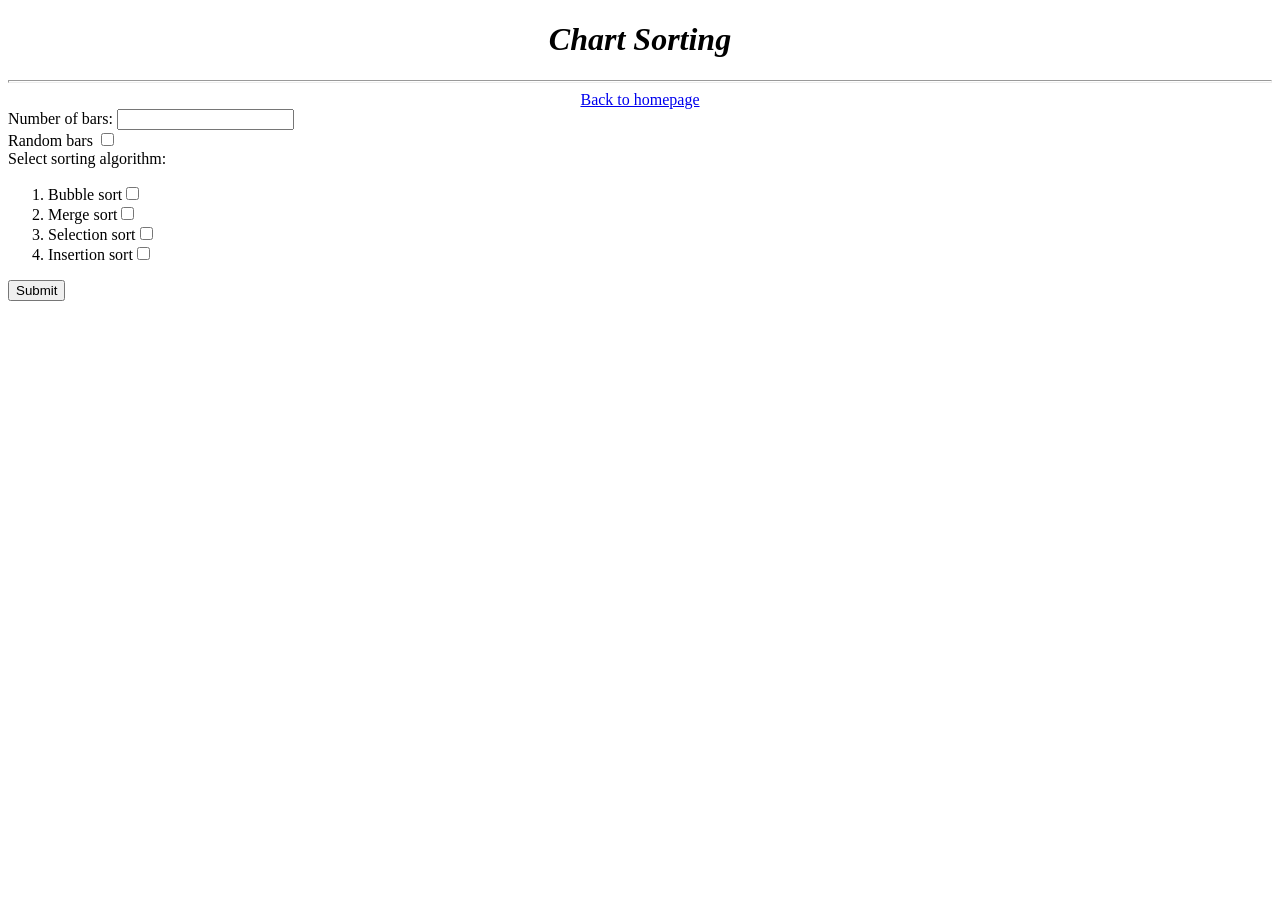
==== ChartSortting.html @ 1d324ee9 "move to MyJs folder" ====
<!DOCTYPE html>
<html>
<head>
	<meta charset="utf-8">
	<title>Chart Sorting</title>
</head>
<body>
	<center>
		<div class = "header" id = "header_part">
			<h1><strong><em>Chart Sorting</em></strong></h1>
		</div>
		<hr size = 3>
		<a href="MyPage.html">Back to homepage</a>
	</center>
	<div class = "body_form" id = "form_input">
	<form class="body_form">
		<div class = "body_bar_value" id = "bar_value">
			<label>Number of bars:</label>
			<input type="text" name = "bars" value = "">
			<br>
			<label>Random bars</label>
			<input type="checkbox" name="rnd">
		</div>
		<!--If random is checked we need to pass a true value to the generator of bars-->
		<div class = "body_chocie" id = "choice">
			Select sorting algorithm:
			<ol>
				<li>Bubble sort<input type = "checkbox" name = "bubble"></li>
				<li>Merge sort<input type = "checkbox" name = "merge"></li>
				<li>Selection sort<input type = "checkbox" name = "selection"></li>
				<li>Insertion sort<input type = "checkbox" name = "insertion"></li>
			</ol>
		</div>
		<input type="submit" >
	</form>
	</div>
</body>
</html>
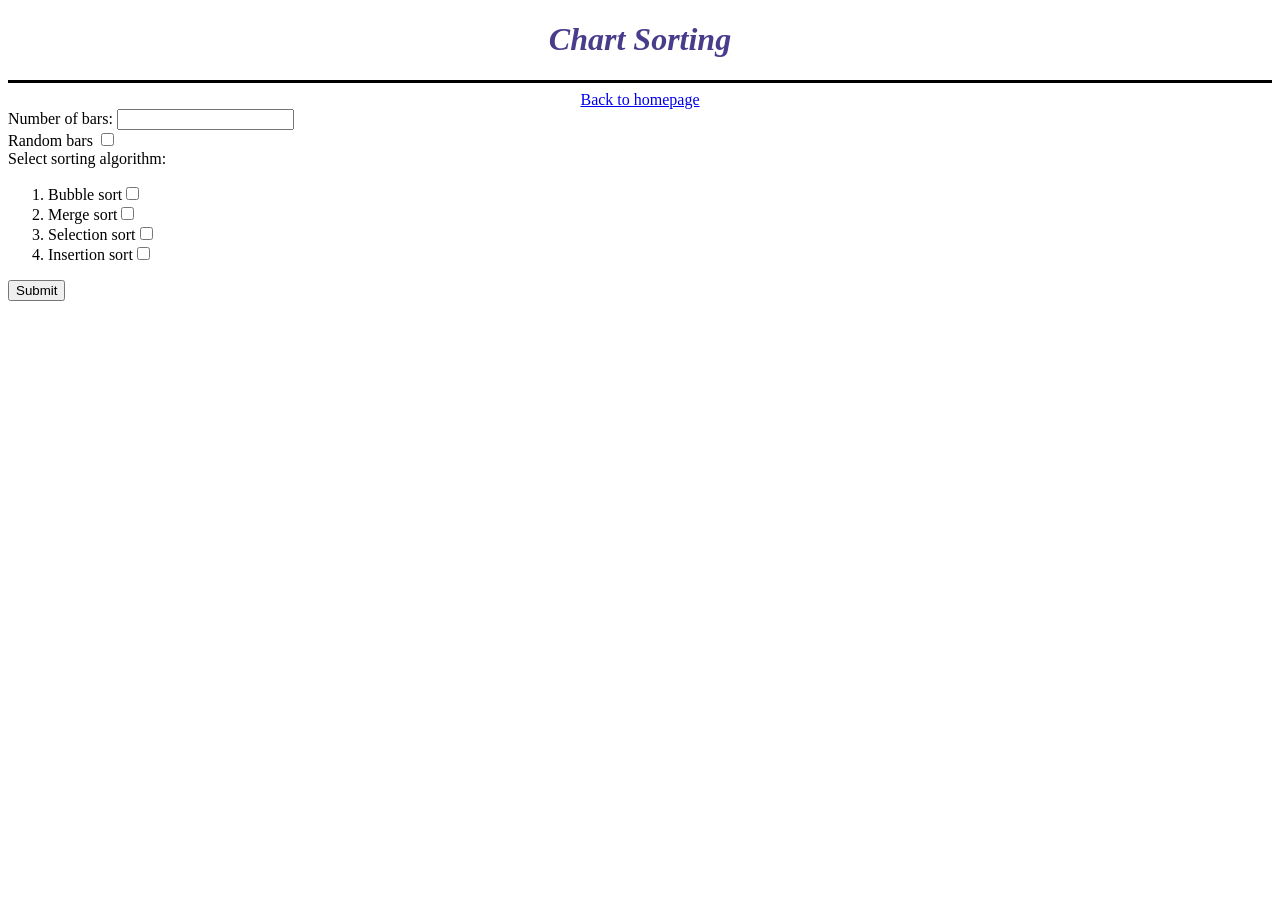
==== commit f39766a5: "Add files via upload" ====
--- a/ChartSortting.html
+++ b/ChartSortting.html
@@ -3,11 +3,12 @@
 <head>
 	<meta charset="utf-8">
 	<title>Chart Sorting</title>
+	<link rel="stylesheet" href="css/styles.css">
 </head>
 <body>
 	<center>
 		<div class = "header" id = "header_part">
-			<h1><strong><em>Chart Sorting</em></strong></h1>
+			<h1>Chart Sorting</h1>
 		</div>
 		<hr size = 3>
 		<a href="MyPage.html">Back to homepage</a>
--- a/css/styles.css
+++ b/css/styles.css
@@ -0,0 +1,70 @@
+
+body {
+	background-image: url("https://blogs.3ds.com/delmia/wp-content/uploads/sites/24/2013/03/white_spaces.jpg");
+}
+
+h1 {
+	color: darkslateblue;
+	font-style: italic;
+}
+
+h2 {
+	color: black;
+	font-style: oblique;
+}
+
+h3 {
+	color: black;
+	font-style: oblique;
+}
+
+hr {
+	background-color: black;
+	border-style: none;
+	height: 1px;
+	border-style: solid;
+}
+
+/* CLASS Selectors to change that particular tag with that class
+
+.className {
+	propoty : value
+}
+
+multiple tags can share the same class (Best coding practice is to put only related ones together)
+A tag can have multiple classes example:
+<img class = "meat circular" src = "URL">
+the space inbetween meat and circular represents a divided of classes
+now there is 2 class in a tag meat and ciruclar
+
+.meat {
+	background-color:  red;
+}
+
+.circular {
+	border-radius: 100%;
+}
+
+*/
+
+/* ID Selectors to change that particular tag with that id
+
+#idName {
+	propoty : value
+}
+
+all tag with id MUST be unique
+
+*/
+
+/*
+:active (keywords that have ':' are pesudo classes)
+because html elements can have different states example: ;
+hovering the mouse over a image can cause the state of that html element to change it's background color
+Code example:
+
+img:hover {
+	background-color: orange;
+}
+
+*/
